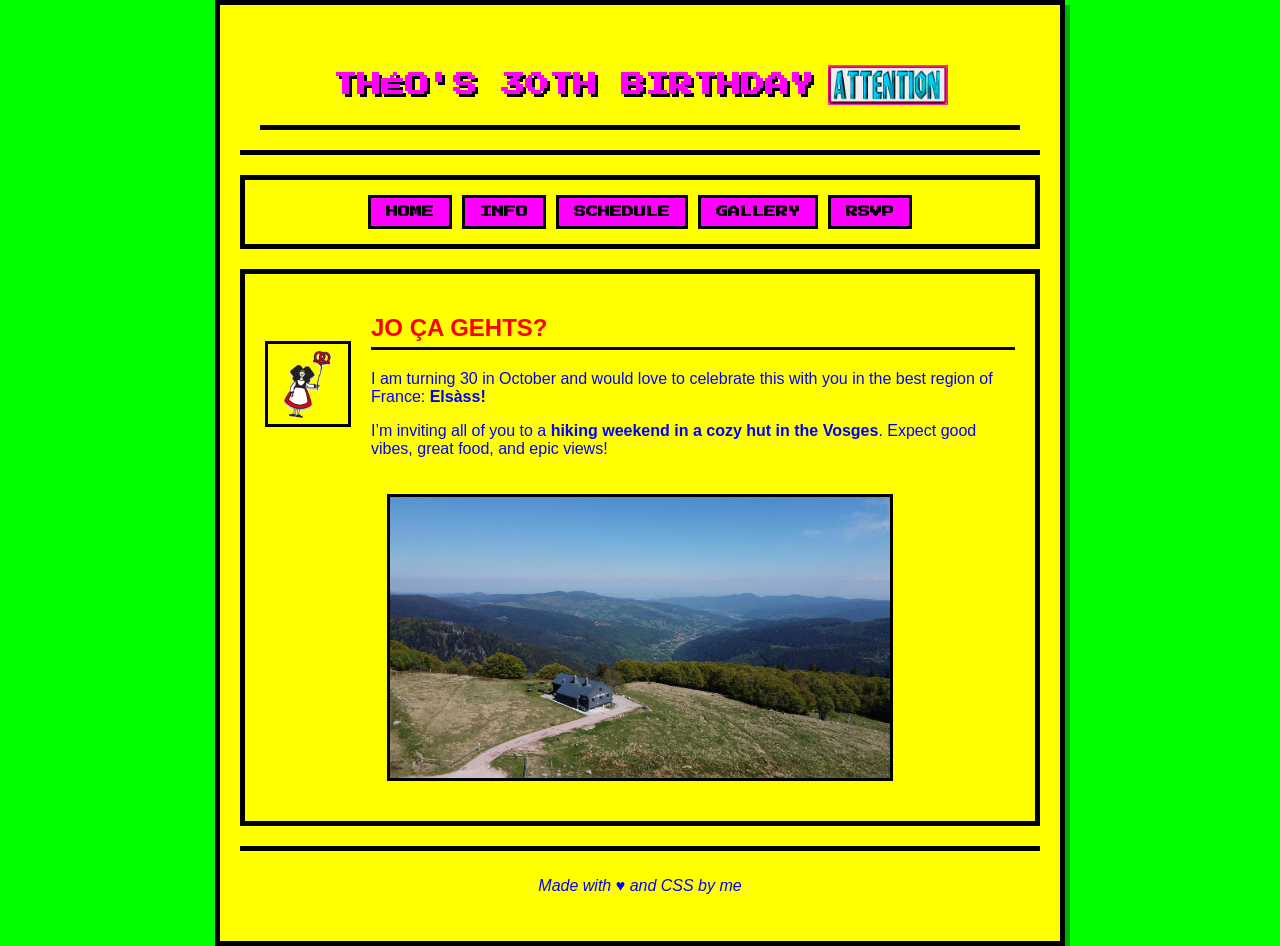
==== index.html @ e849acf0 "feat: init website" ====
<!DOCTYPE html>
<html lang="en">
<head>
    <meta charset="UTF-8">
    <meta name="viewport" content="width=device-width, initial-scale=1.0">
    <title>Théo's 30th Birthday Bash! 🎉</title>
    <link rel="stylesheet" href="assets/css/style.css">
    <link href="https://fonts.googleapis.com/css2?family=Press+Start+2P&family=Comic+Sans+MS&display=swap" rel="stylesheet">
</head>
<body>
<div class="background"></div>
<div class="container">
    <header>
        <div class="title-line">
            <h1>THÉO'S 30TH BIRTHDAY</h1>
            <img src="assets/images/attention.gif" alt="Attention!" class="attention-gif">
        </div>
    </header>

    <nav class="menu">
        <ul>
            <li><a href="index.html" class="button">HOME</a></li>
            <li><a href="info.html" class="button">INFO</a></li>
            <li><a href="schedule.html" class="button">SCHEDULE</a></li>
            <li><a href="gallery.html" class="button">GALLERY</a></li>
            <li><a href="rsvp.html" class="button">RSVP</a></li>
        </ul>
    </nav>

    <main>
        <section class="panel">
            <div class="intro-line">
                <img src="assets/images/alsace.gif" alt="Alsace" class="alsace-gif">
                <div class="intro-text">
                    <h2>JO ÇA GEHTS?</h2>
                    <p>I am turning 30 in October and would love to celebrate this with you in the best region of France: <strong>Elsàss!</strong></p>
                    <p>I’m inviting all of you to a <strong>hiking weekend in a cozy hut in the Vosges</strong>. Expect good vibes, great food, and epic views!</p>
                </div>
            </div>
            <img src="assets/images/3fours.JPG" alt="Our Hut in the Vosges" class="hut-image">
        </section>
    </main>

    <footer>
        <p>Made with &hearts; and CSS by me</p>
    </footer>
</div>
</body>
</html>
---- assets/css/style.css ----
/* 90s Nickelodeon Color Palette */
:root {
    --bg-color: #00ff00;
    --panel-bg: #ffff00;
    --text-color: #0000ff;
    --button-bg: #ff00ff;
    --button-text: #000;
    --border-color: #000;
    --link-color: #0000ff;
    --visited-color: #800080;
}

/* Base Styles */
body {
    font-family: 'Comic Sans MS', cursive, sans-serif;
    margin: 0;
    padding: 0;
    color: var(--text-color);
    background: var(--bg-color);
    background-image: url('https://via.placeholder.com/100x100/ff00ff/000000?text=90s'), url('https://via.placeholder.com/100x100/00ffff/000000?text=BIRTHDAY');
    background-repeat: repeat;
}

.container {
    max-width: 800px;
    margin: 0 auto;
    padding: 20px;
    background: var(--panel-bg);
    border: 5px solid var(--border-color);
    box-shadow: 5px 5px 0 rgba(0, 0, 0, 0.3);
}

/* Header */
header {
    text-align: center;
    padding: 20px;
    border-bottom: 5px solid var(--border-color);
}

h1 {
    font-family: 'Press Start 2P', cursive;
    color: #ff00ff;
    margin: 0;
    font-size: 24px;
    text-shadow: 3px 3px 0 #000;
}

.banner {
    border: 3px solid var(--border-color);
    margin: 10px 0;
}

/* Menu */
.menu {
    background: var(--panel-bg);
    border: 5px solid var(--border-color);
    margin: 20px 0;
    padding: 10px;
}

.menu ul {
    list-style: none;
    padding: 0;
    margin: 0;
    display: flex;
    flex-wrap: wrap;
    justify-content: center;
}

.menu li {
    margin: 5px;
}

.button {
    display: inline-block;
    padding: 8px 15px;
    background: var(--button-bg);
    color: var(--button-text);
    text-decoration: none;
    font-weight: bold;
    border: 3px solid var(--border-color);
    font-family: 'Press Start 2P', cursive;
    font-size: 12px;
    text-align: center;
    transition: all 0.2s;
}

.button:hover {
    background: #ffff00;
    transform: scale(1.05);
}

/* Panels */
.panel {
    background: var(--panel-bg);
    border: 5px solid var(--border-color);
    margin: 20px 0;
    padding: 20px;
}

.panel h2 {
    color: #ff0000;
    border-bottom: 3px solid var(--border-color);
    padding-bottom: 5px;
}

/* Retro Images */
.retro-image {
    border: 3px solid var(--border-color);
    margin: 10px;
}

/* Title and GIF on the same line */
.title-line {
    display: flex;
    align-items: center;
    justify-content: center;
    gap: 15px;
    padding: 20px;
    border-bottom: 5px solid var(--border-color);
}

.attention-gif {
    height: 40px;
    width: auto;
}

/* Intro section with GIF and text */
.intro-line {
    display: flex;
    align-items: center;
    gap: 20px;
    margin-bottom: 20px;
}

.alsace-gif {
    height: 80px;
    width: auto;
    border: 3px solid var(--border-color);
}

.intro-text {
    flex: 1;
}

.hut-image {
    width: 100%;
    max-width: 500px;
    border: 3px solid var(--border-color);
    margin: 20px auto;
    display: block;
}

/* RSVP Form */
.rsvp-form {
    max-width: 500px;
    margin: 0 auto;
}

.form-group {
    margin-bottom: 15px;
}

.form-group label {
    display: block;
    margin-bottom: 5px;
    font-weight: bold;
}

.form-group input,
.form-group select,
.form-group textarea {
    width: 100%;
    padding: 8px;
    border: 2px solid var(--border-color);
    background: var(--panel-bg);
    font-family: 'Comic Sans MS', cursive;
}

.retro-button {
    background: var(--button-bg);
    border: 3px solid var(--border-color);
    padding: 10px 20px;
    font-weight: bold;
    cursor: pointer;
    font-family: 'Press Start 2P', cursive;
    display: block;
    margin: 20px auto;
}

.retro-button:hover {
    background: #ffff00;
}

/* Gallery */
.gallery {
    display: flex;
    flex-wrap: wrap;
    justify-content: center;
    gap: 15px;
}

.gallery-image {
    width: 150px;
    height: 150px;
    object-fit: cover;
    border: 3px solid var(--border-color);
}

/* Map */
.map-container {
    margin: 20px 0;
}

/* Footer */
footer {
    text-align: center;
    padding: 10px;
    border-top: 5px solid var(--border-color);
    font-style: italic;
}

/* Responsive */
@media (max-width: 600px) {
    .container {
        padding: 10px;
    }
    .menu ul {
        flex-direction: column;
        align-items: center;
    }
    .menu li {
        margin: 2px;
    }
}
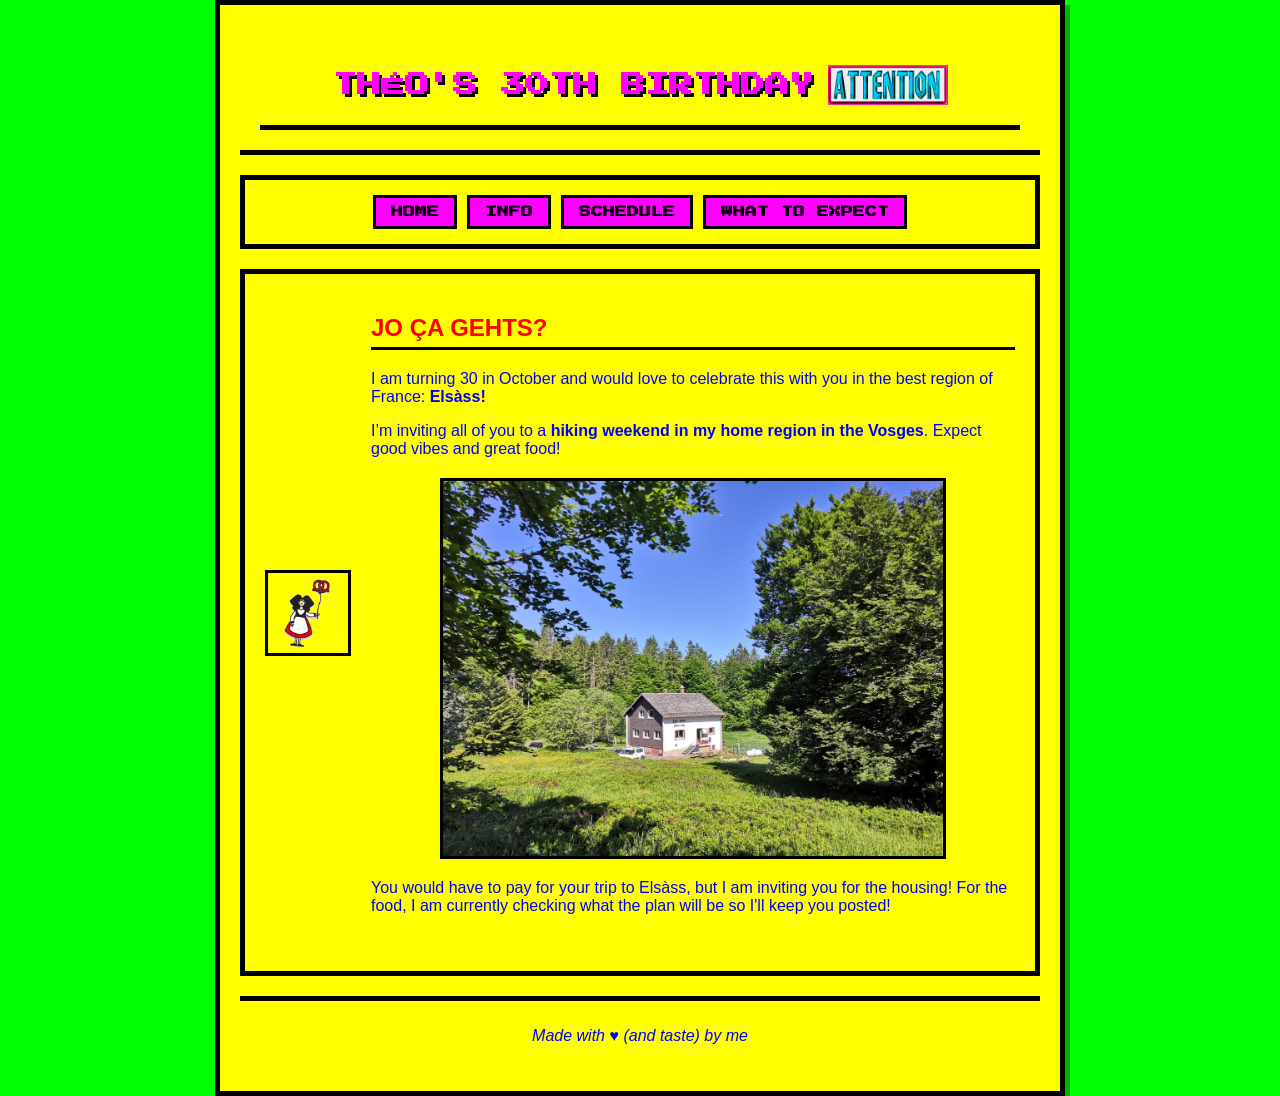
==== commit 117f0e4f: "feat: init website" ====
--- a/index.html
+++ b/index.html
@@ -22,8 +22,7 @@
             <li><a href="index.html" class="button">HOME</a></li>
             <li><a href="info.html" class="button">INFO</a></li>
             <li><a href="schedule.html" class="button">SCHEDULE</a></li>
-            <li><a href="gallery.html" class="button">GALLERY</a></li>
-            <li><a href="rsvp.html" class="button">RSVP</a></li>
+            <li><a href="what-to-expect.html" class="button">WHAT TO EXPECT</a></li>
         </ul>
     </nav>
 
@@ -34,15 +33,16 @@
                 <div class="intro-text">
                     <h2>JO ÇA GEHTS?</h2>
                     <p>I am turning 30 in October and would love to celebrate this with you in the best region of France: <strong>Elsàss!</strong></p>
-                    <p>I’m inviting all of you to a <strong>hiking weekend in a cozy hut in the Vosges</strong>. Expect good vibes, great food, and epic views!</p>
+                    <p>I’m inviting all of you to a <strong>hiking weekend in my home region in the Vosges</strong>. Expect good vibes and great food!</p>
+                    <img src="assets/images/chalet-ext-ete.jpg" alt="Our Hut in the Vosges" class="big-image">
+                    <p>You would have to pay for your trip to Elsàss, but I am inviting you for the housing! For the food, I am currently checking what the plan will be so I'll keep you posted!</p>
                 </div>
             </div>
-            <img src="assets/images/3fours.JPG" alt="Our Hut in the Vosges" class="hut-image">
         </section>
     </main>
 
     <footer>
-        <p>Made with &hearts; and CSS by me</p>
+        <p>Made with &hearts; (and taste) by me</p>
     </footer>
 </div>
 </body>
--- a/assets/css/style.css
+++ b/assets/css/style.css
@@ -104,6 +104,10 @@
     padding-bottom: 5px;
 }
 
+.panel h3 {
+    color: magenta;
+}
+
 /* Retro Images */
 .retro-image {
     border: 3px solid var(--border-color);
@@ -143,7 +147,7 @@
     flex: 1;
 }
 
-.hut-image {
+.big-image {
     width: 100%;
     max-width: 500px;
     border: 3px solid var(--border-color);
@@ -201,8 +205,8 @@
 }
 
 .gallery-image {
-    width: 150px;
-    height: 150px;
+    width: 200px;
+    height: 200px;
     object-fit: cover;
     border: 3px solid var(--border-color);
 }
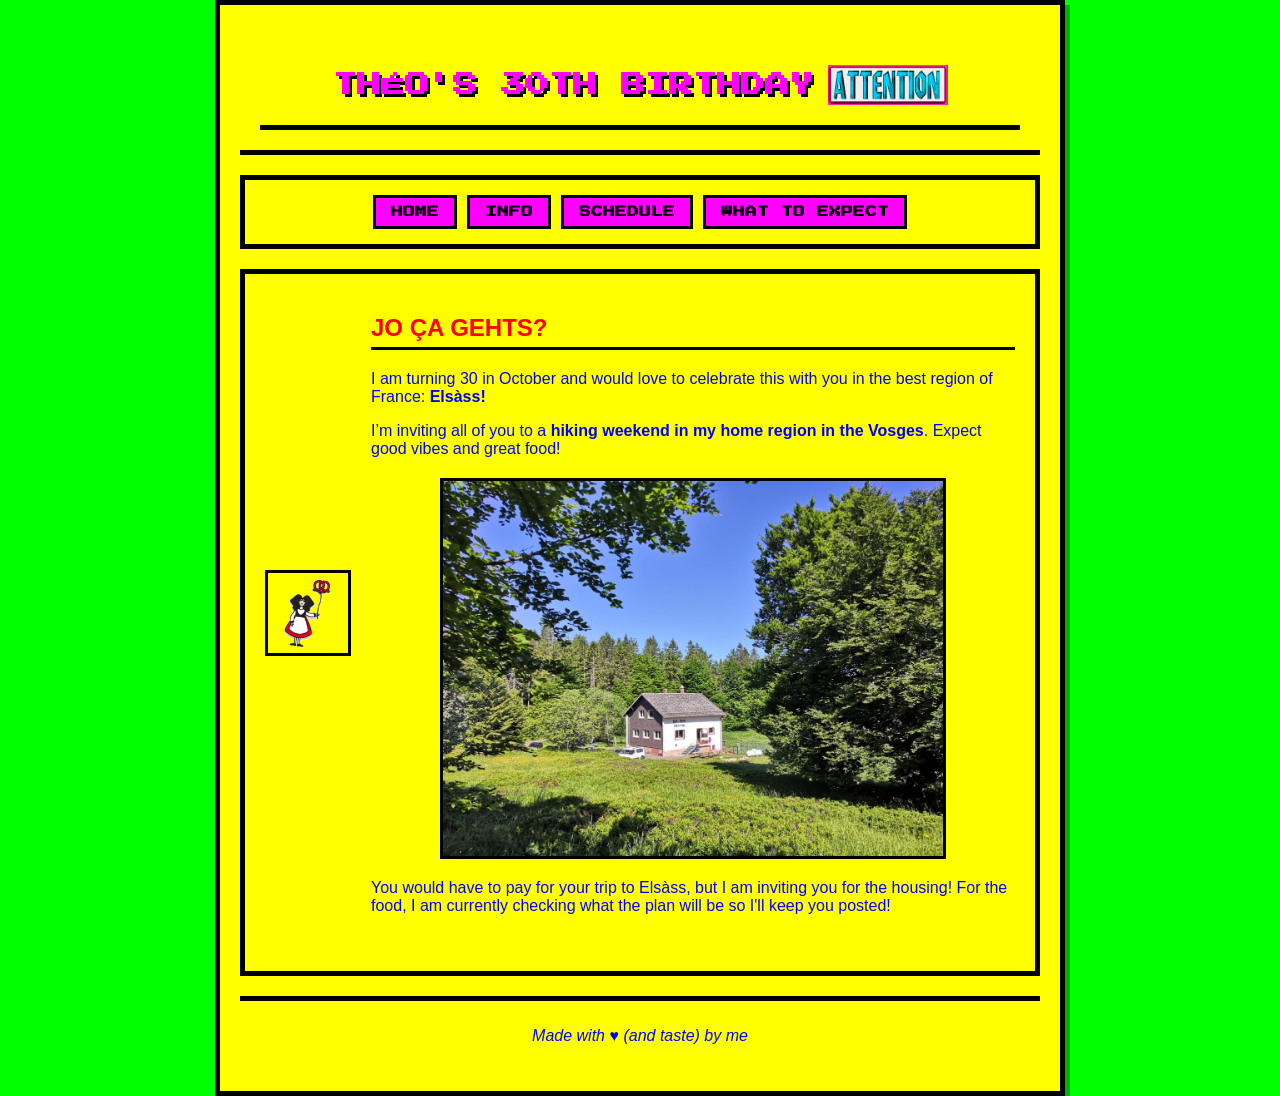
==== commit 022be705: "ops: add Caddyfile" ====
--- a/index.html
+++ b/index.html
@@ -19,10 +19,10 @@
 
     <nav class="menu">
         <ul>
-            <li><a href="index.html" class="button">HOME</a></li>
-            <li><a href="info.html" class="button">INFO</a></li>
-            <li><a href="schedule.html" class="button">SCHEDULE</a></li>
-            <li><a href="what-to-expect.html" class="button">WHAT TO EXPECT</a></li>
+            <li><a href="/" class="button">HOME</a></li>
+            <li><a href="/info" class="button">INFO</a></li>
+            <li><a href="/schedule" class="button">SCHEDULE</a></li>
+            <li><a href="/what-to-expect" class="button">WHAT TO EXPECT</a></li>
         </ul>
     </nav>
 
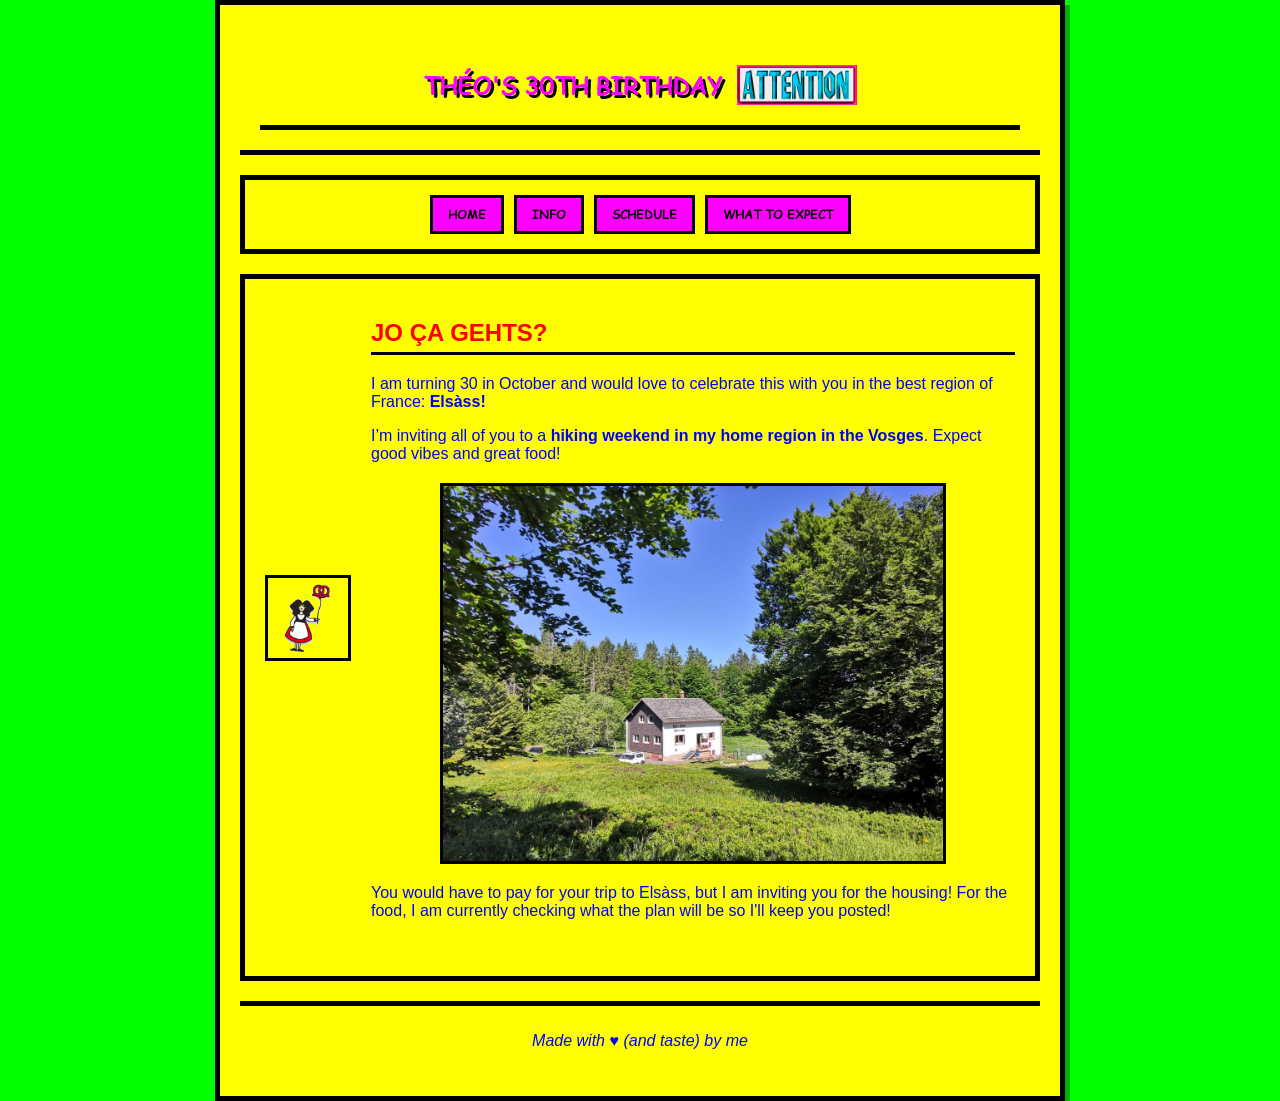
==== commit a34d269e: "fix: embed fonts" ====
--- a/index.html
+++ b/index.html
@@ -5,7 +5,7 @@
     <meta name="viewport" content="width=device-width, initial-scale=1.0">
     <title>Théo's 30th Birthday Bash! 🎉</title>
     <link rel="stylesheet" href="assets/css/style.css">
-    <link href="https://fonts.googleapis.com/css2?family=Press+Start+2P&family=Comic+Sans+MS&display=swap" rel="stylesheet">
+    <link rel="icon" type="image/png" href="/assets/images/Logo-alsace.png">
 </head>
 <body>
 <div class="background"></div>
--- a/assets/css/style.css
+++ b/assets/css/style.css
@@ -17,8 +17,23 @@
     padding: 0;
     color: var(--text-color);
     background: var(--bg-color);
-    background-image: url('https://via.placeholder.com/100x100/ff00ff/000000?text=90s'), url('https://via.placeholder.com/100x100/00ffff/000000?text=BIRTHDAY');
     background-repeat: repeat;
+}
+
+@font-face {
+    font-family: 'Comic Sans';
+    src: url('/assets/fonts/design.graffiti.comicsansms.ttf') format('truetype');
+    font-weight: 400;
+    font-style: normal;
+    font-display: swap;
+}
+
+@font-face {
+    font-family: 'Super Lobster';
+    src: url('/assets/fonts/SuperLobster.ttf') format('truetype');
+    font-weight: 500;
+    font-style: normal;
+    font-display: swap;
 }
 
 .container {
@@ -35,10 +50,11 @@
     text-align: center;
     padding: 20px;
     border-bottom: 5px solid var(--border-color);
+    font-family: 'Super Lobster', serif;
 }
 
 h1 {
-    font-family: 'Press Start 2P', cursive;
+    font-family: 'Comic Sans', serif;
     color: #ff00ff;
     margin: 0;
     font-size: 24px;
@@ -79,7 +95,7 @@
     text-decoration: none;
     font-weight: bold;
     border: 3px solid var(--border-color);
-    font-family: 'Press Start 2P', cursive;
+    font-family: 'Comic Sans', cursive;
     font-size: 12px;
     text-align: center;
     transition: all 0.2s;
@@ -187,7 +203,7 @@
     padding: 10px 20px;
     font-weight: bold;
     cursor: pointer;
-    font-family: 'Press Start 2P', cursive;
+    font-family: 'Comic Sans', cursive;
     display: block;
     margin: 20px auto;
 }
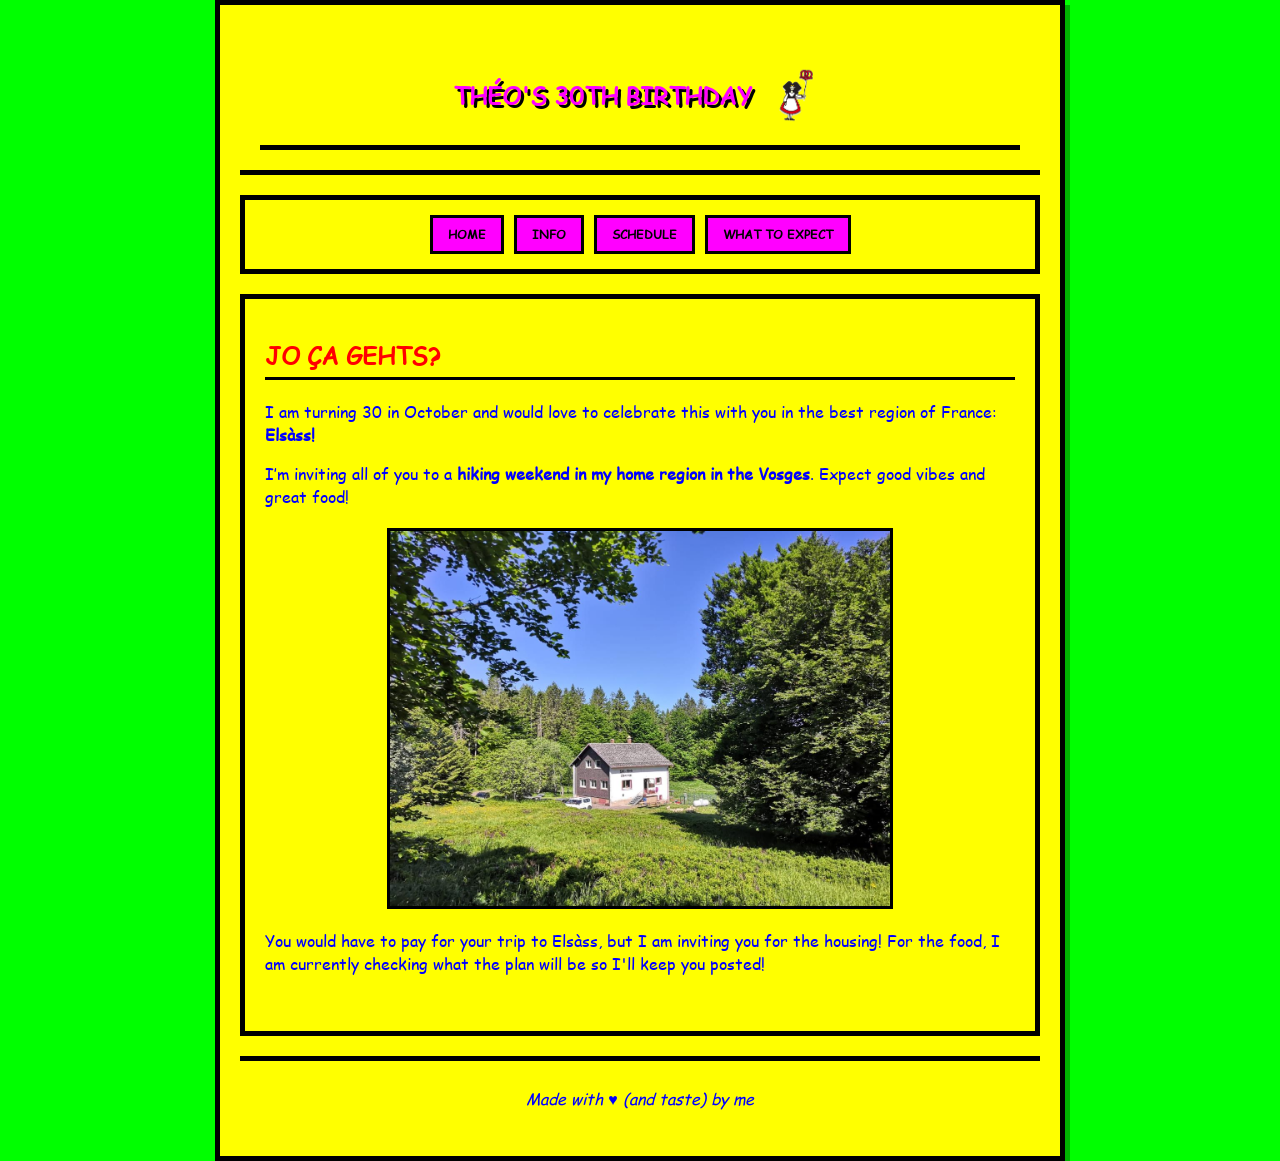
==== commit 9a24f60e: "fix: update top gif" ====
--- a/index.html
+++ b/index.html
@@ -13,7 +13,7 @@
     <header>
         <div class="title-line">
             <h1>THÉO'S 30TH BIRTHDAY</h1>
-            <img src="assets/images/attention.gif" alt="Attention!" class="attention-gif">
+            <img src="assets/images/alsace.gif" alt="alsace" class="alsace-gif">
         </div>
     </header>
 
@@ -29,7 +29,6 @@
     <main>
         <section class="panel">
             <div class="intro-line">
-                <img src="assets/images/alsace.gif" alt="Alsace" class="alsace-gif">
                 <div class="intro-text">
                     <h2>JO ÇA GEHTS?</h2>
                     <p>I am turning 30 in October and would love to celebrate this with you in the best region of France: <strong>Elsàss!</strong></p>
--- a/assets/css/style.css
+++ b/assets/css/style.css
@@ -12,7 +12,7 @@
 
 /* Base Styles */
 body {
-    font-family: 'Comic Sans MS', cursive, sans-serif;
+    font-family: 'Comic Sans', serif;
     margin: 0;
     padding: 0;
     color: var(--text-color);
@@ -95,7 +95,7 @@
     text-decoration: none;
     font-weight: bold;
     border: 3px solid var(--border-color);
-    font-family: 'Comic Sans', cursive;
+    font-family: 'Comic Sans', serif;
     font-size: 12px;
     text-align: center;
     transition: all 0.2s;
@@ -154,9 +154,8 @@
 }
 
 .alsace-gif {
-    height: 80px;
+    height: 60px;
     width: auto;
-    border: 3px solid var(--border-color);
 }
 
 .intro-text {
@@ -194,7 +193,7 @@
     padding: 8px;
     border: 2px solid var(--border-color);
     background: var(--panel-bg);
-    font-family: 'Comic Sans MS', cursive;
+    font-family: 'Comic Sans', serif;
 }
 
 .retro-button {
@@ -203,7 +202,7 @@
     padding: 10px 20px;
     font-weight: bold;
     cursor: pointer;
-    font-family: 'Comic Sans', cursive;
+    font-family: 'Comic Sans', serif;
     display: block;
     margin: 20px auto;
 }
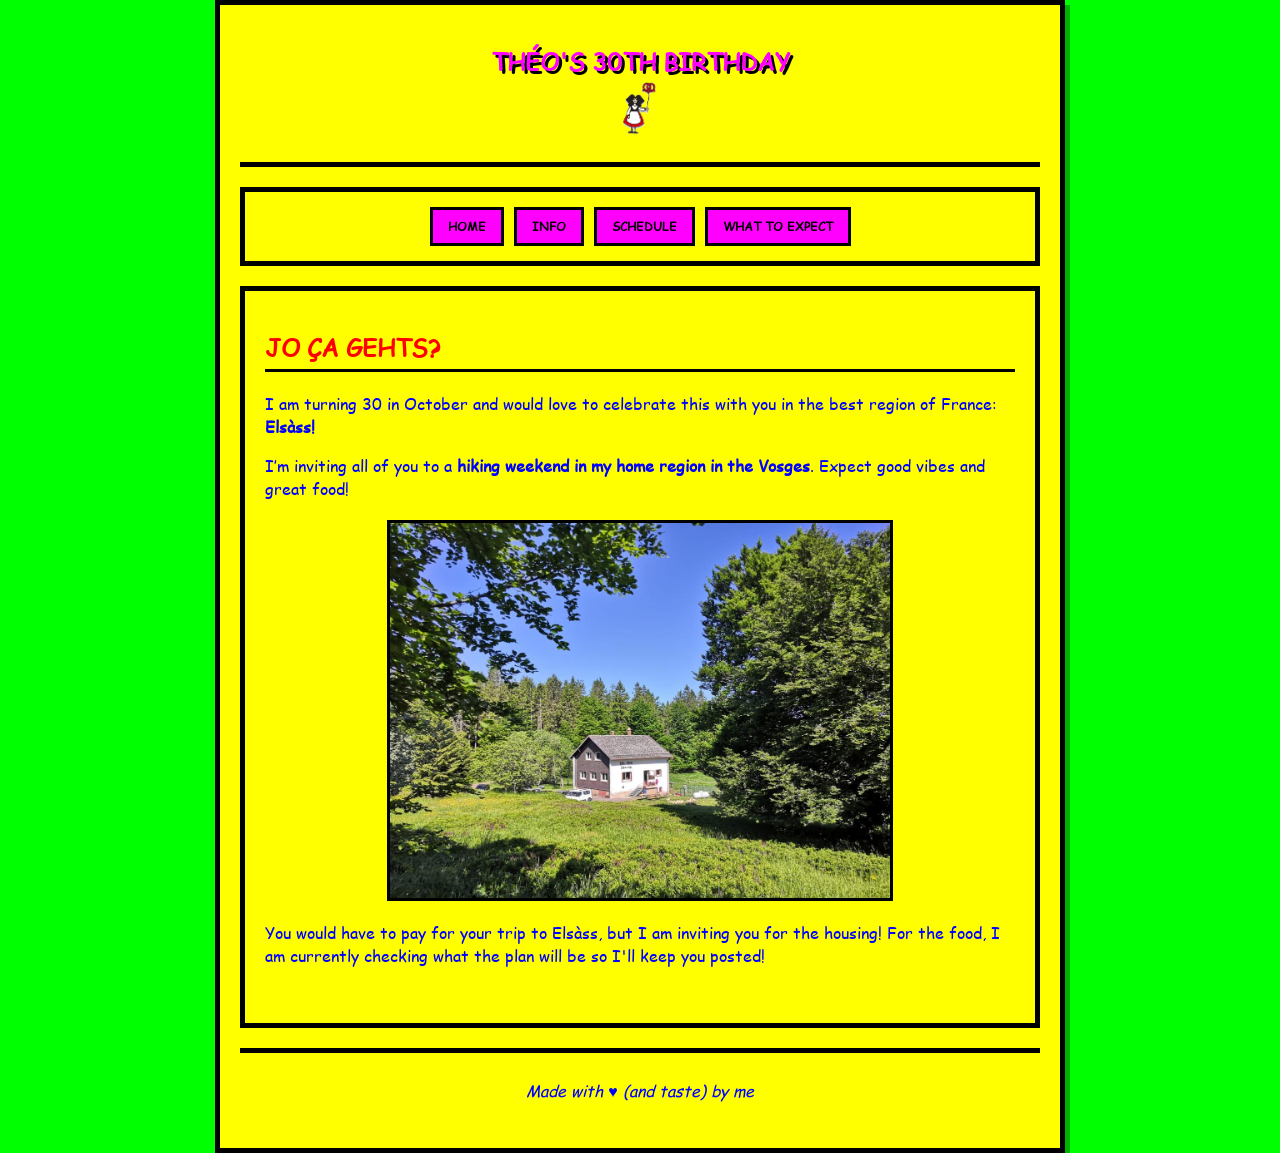
==== commit 2099e0fe: "fix: update header" ====
--- a/index.html
+++ b/index.html
@@ -11,7 +11,7 @@
 <div class="background"></div>
 <div class="container">
     <header>
-        <div class="title-line">
+        <div>
             <h1>THÉO'S 30TH BIRTHDAY</h1>
             <img src="assets/images/alsace.gif" alt="alsace" class="alsace-gif">
         </div>
